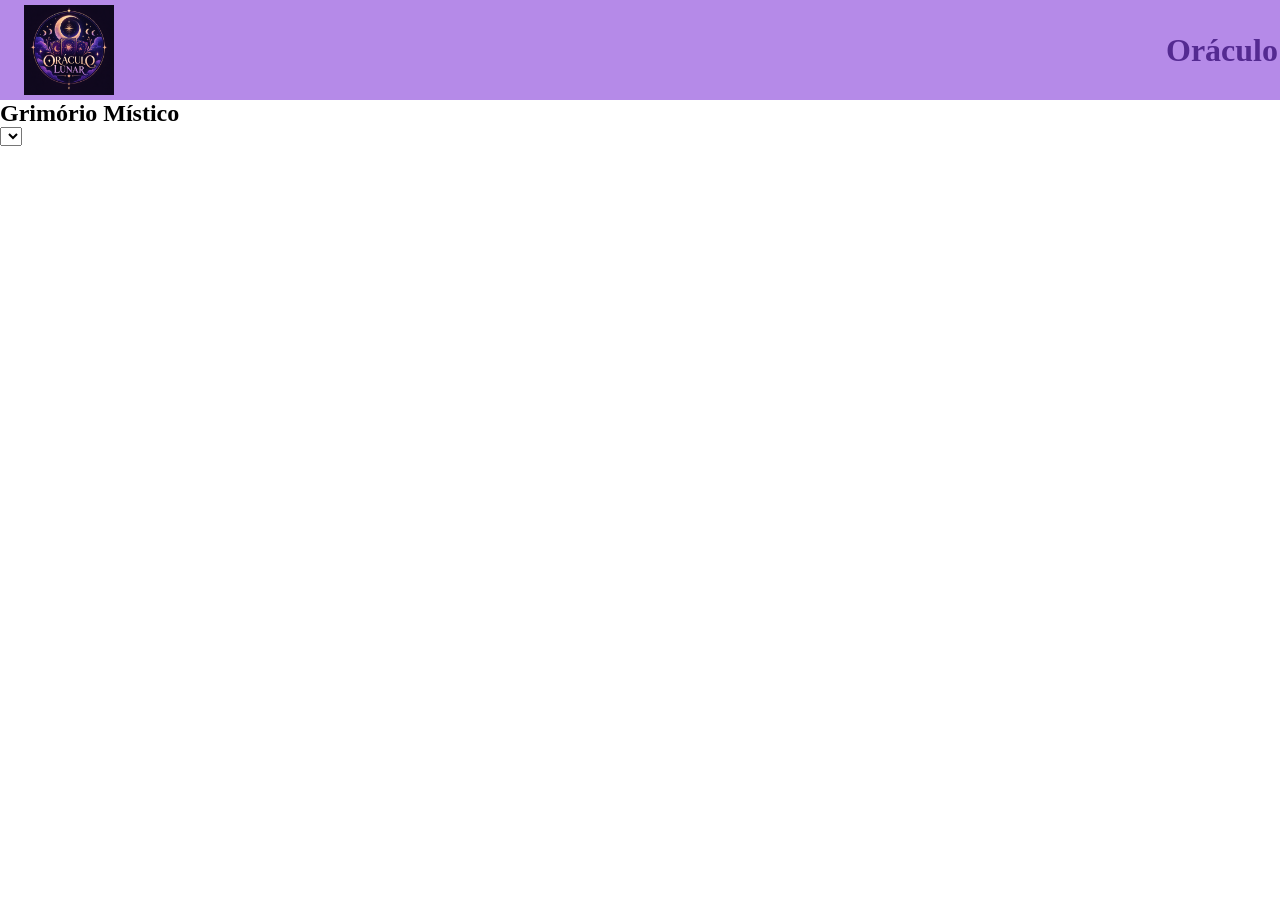
==== html/index.html @ 32efe77a "oraculo" ====
<!DOCTYPE html>
<html lang="en">
<head>
    <meta charset="UTF-8">
    <meta name="viewport" content="width=device-width, initial-scale=1.0">
    <title>Document</title>
    <link rel="stylesheet" href="../css/style.css">
</head>
<body>
    
    <header>
        <div class="logo">
            <img src="../img/oraculo.png" class="logo" width="100px">
            <div class="container-titulos">
            <h1>Oráculo</h1>
            </div>
            </div>

            <div>
            <h2> Grimório Místico </h2>
            <select class="grimorio">
                 <h1>Bem-vindo ao Grimório</h1>




            </select>

</body>
</html>
---- css/style.css ----
*{
    margin: 0px;
    padding: 0px;
}
.logo{
    background-color:#B58AE8;
    height: 100px;
    display: flex;
    justify-content: space-between;
    padding: 0 2px;
    align-items: center;
}
.logo img{
    height: 90px;
    width: 90px;
    margin-left: 20px;

}
.container-titulos{
    display: flex;
    align-items: center;
    color:#542A91;
    margin-left: 10px;
}
.link a{
    margin-right: 50px;
    text-decoration: none;
    font-size: 20px;
    color: #542A91; 
}
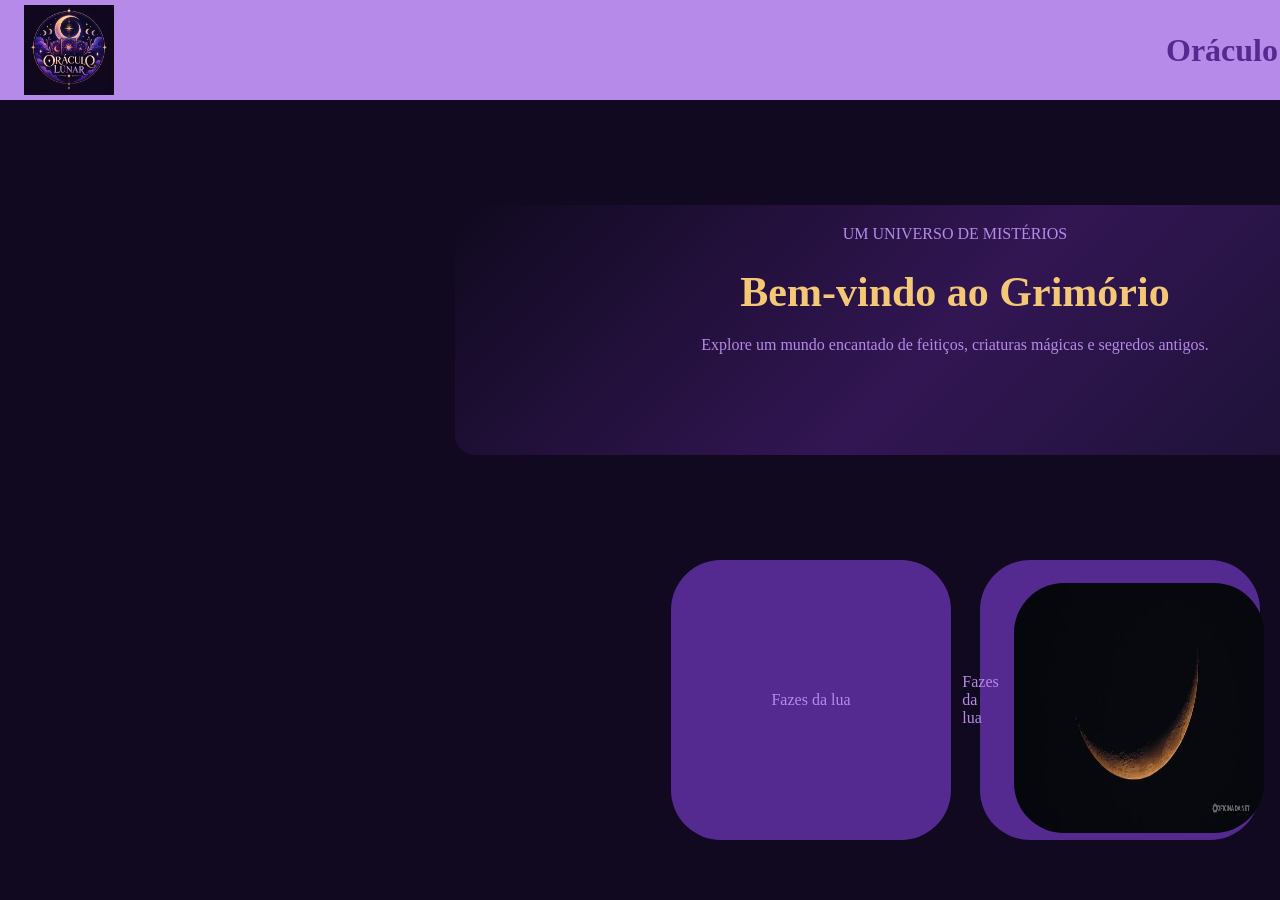
==== commit 2aed966c: "fazes da lua" ====
--- a/html/index.html
+++ b/html/index.html
@@ -16,15 +16,31 @@
             </div>
             </div>
 
-            <div>
-            <h2> Grimório Místico </h2>
-            <select class="grimorio">
-                 <h1>Bem-vindo ao Grimório</h1>
+            <div class="card-principal">
+            <div class="card">
+                 <h2></h2>
+                 <div class="container">
+                <p>UM UNIVERSO DE MISTÉRIOS</p> 
+            <h1>Bem-vindo ao Grimório</h1>
+            <p>Explore um mundo encantado de feitiços, criaturas mágicas e segredos antigos.
+            </p>
+        </div>
+        </div>
+        </div>
+
+     <div class="conteiner-principal">
+            <div class="lua-1">
+                <p>Fazes da lua</p>
+            </div>
+            <div class="lua-1">
+                <p>Fazes da lua</p>
+                  <img class="bolo-morango" src="../img/images.jpg" alt="">
+            </div>
+     </div>
+    
+        
 
 
 
-
-            </select>
-
 </body>
 </html>
--- a/css/style.css
+++ b/css/style.css
@@ -28,4 +28,79 @@
     text-decoration: none;
     font-size: 20px;
     color: #542A91; 
+}
+
+h2 {
+    color: #F5C875;
+    margin-bottom: 20px;
+    display: flex;
+}
+body{
+    background-color:#10091F  
+}
+.card-principal{
+    margin-left: 5px;
+    width: 1900px;
+    height: 400px;
+    align-items: center;
+    display: flex;
+    justify-content: center;
+    flex-wrap: wrap;
+    margin-top: 30px;
+}
+.card{
+    background: linear-gradient(
+    135deg, #10091F, #321653, #17102F);
+    width: 1000px;
+    height: 250px;
+    border-radius: 20px;
+    text-align: center;
+    justify-content: center;
+}
+h2{
+    color: rgb(145, 145, 253);
+    font-size: 40px;
+    display: flex;
+}
+
+.container h1 {
+    color: #F5C875;
+    font-size: 42px;
+    margin-bottom: 20px;
+}
+.container p {
+    margin-bottom: 25px;
+    color: #B58AE8;
+}
+.conteiner-principal{
+    width: 1900px;
+    height: 250px;
+    margin-top: 15px;
+    margin-left: 15px;
+    margin-right: 14px;
+    display: flex;
+    justify-content: center;
+   
+}
+.lua-1{
+    color:#B58AE8;
+    align-items: center;
+    width: 280px;
+    height: 280px;
+    border-radius: 50px;
+    margin-top: 15px;
+    margin-left: 15px;
+    margin-right: 14px;
+    background-color: #542A91;
+    display: flex;
+    justify-content: center;
+
+}
+.bolo-morango{
+    width: 250px;
+    height: 250px;
+    border-radius: 50px;
+    margin-top: 15px;
+    margin-left: 15px;
+    margin-right: 14px;
 }
